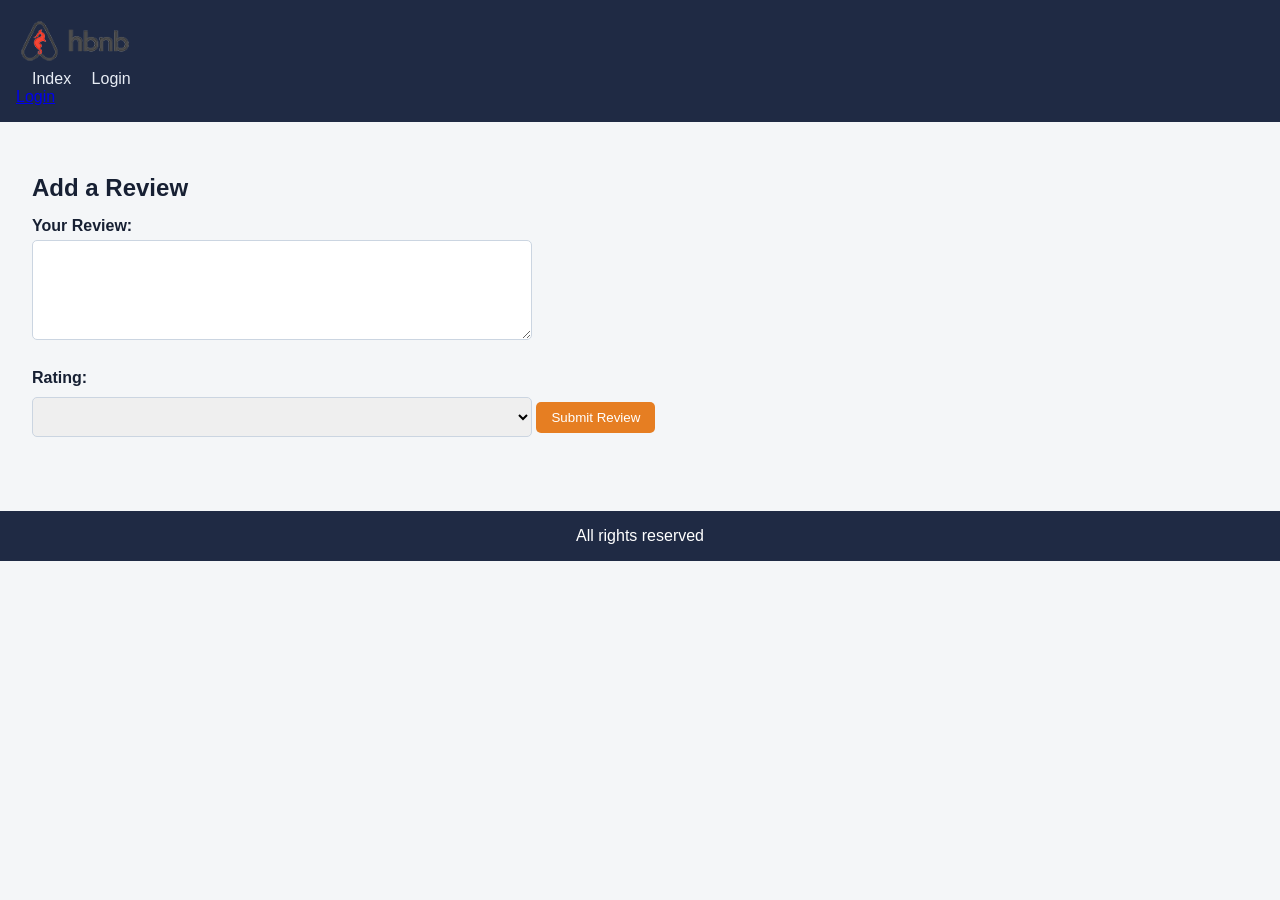
==== part4/base_files/add_review.html @ 1bee45a0 "Implement CORS support, add HTML templates for login, index, place details, and review submission, a" ====
<!DOCTYPE html>
<html lang="en">

<head>
    <meta charset="UTF-8">
    <meta name="viewport" content="width=device-width, initial-scale=1.0">
    <title>Add Review</title>
    <link rel="stylesheet" href="styles.css">
</head>

<body>
    <header>
        <div>
            <!-- Navigation -->
            <img src="images/logo.png" alt="logo" class="logo">
            <!-- Navigation -->
            <nav>
                <a href="index.html" id="index-link">Index</a>
                <a href="login.html" id="login-link">Login</a>
            </nav>
            <!-- Bouton login -->
            <a href="login.html" class="login-button">Login</a>
        </div>
    </header>

    <main>
        <!-- Add something to idfentify the place you're reviewing -->
        <form class="form" id="review-form">
            <h2>Add a Review</h2>
            <label for="review">Your Review:</label>
            <textarea id="review" name="review" required></textarea>
            <label for="rating">Rating:</label>
            <select id="rating" name="rating" required>
                <!-- Options for rating -->
            </select>
            <button type="submit">Submit Review</button>
        </form>
    </main>

    <footer class="site-footer">
        <div>
            <p>All rights reserved</p>
        </div>
    </footer>
    <script src="scripts.js"></script>
</body>

</html>
---- part4/base_files/styles.css ----
* {
    box-sizing: border-box;
    margin: 0;
    padding: 0;
}

/* =========================
   VARIABLES POUR LES COULEURS
   ========================= */
:root {
    /* Fond général */
    --main-bg-color: #f4f6f8;

    /* Header / navigation */
    --header-bg-color: #1f2a44;
    --header-text-color: #ffffff;
    --nav-link-color: #e8edf5;
    --nav-link-hover-color: #ffd166;

    /* Cartes (places et reviews) */
    --card-bg-color: #ffffff;
    --card-border-color: #d7dee8;
    --card-shadow-color: rgba(31, 42, 68, 0.1);

    /* Boutons et liens principaux */
    --primary-color: #e67e22;
    --primary-hover-color: #ca6a18;

    /* Texte */
    --text-color: #172033;
    --secondary-text-color: #52607a;

    /* Étoiles / ratings */
    --rating-color: #f4b400;
}

/* =========================
   BODY
   ========================= */
body {
    background-color: var(--main-bg-color);
    color: var(--text-color);
    font-family: "Montserrat", "Arial", "Poppins";
}

/* =========================
   HEADER & NAVIGATION
   ========================= */
header {
    background-color: var(--header-bg-color);
    color: var(--header-text-color);
    padding: 1rem;
    display: flex;
    align-items: center;
    justify-content: space-between;
}

header .logo {
    height: 50px;
}

nav a {
    color: var(--nav-link-color);
    text-decoration: none;
    margin-left: 1rem;
}

nav a:hover {
    color: var(--nav-link-hover-color);
}

/* =========================
   MAIN
   ========================= */
main {
    padding: 2rem;
}

/* =========================
   CARDS: PLACE & REVIEW
   ========================= */
.place-card,
.review-card {
    background-color: var(--card-bg-color);
    color: var(--text-color);
    margin: 20px;
    /* Fixed parameter */
    padding: 10px;
    /* Fixed parameter */
    border: 1px solid var(--card-border-color);
    /* Fixed parameter */
    border-radius: 10px;
    /* Fixed parameter */
    box-shadow: 0 2px 5px var(--card-shadow-color);
}

/* =========================
   PLACE DETAILS
   ========================= */
.place-details,
.place-info {
    background-color: var(--card-bg-color);
    padding: 20px;
    margin: 20px 0;
    border: 1px solid var(--card-border-color);
    border-radius: 10px;
    box-shadow: 0 2px 5px var(--card-shadow-color);
}

.place-details h1,
.place-info h2 {
    color: var(--text-color);
    margin-bottom: 15px;
}

.place-details p,
.place-info p {
    margin: 10px 0;
    color: var(--secondary-text-color);
    line-height: 1.6;
}

/* =========================
   PLACE REVIEWS
   ========================= */
.place-reviews {
    margin-top: 30px;
}

.place-reviews h2 {
    margin-bottom: 20px;
    color: var(--text-color);
}

/* =========================
   ADD REVIEW SECTION
   ========================= */
.add-review {
    background-color: var(--card-bg-color);
    padding: 20px;
    margin: 30px 0;
    border: 1px solid var(--card-border-color);
    border-radius: 10px;
    box-shadow: 0 2px 5px var(--card-shadow-color);
}

.add-review h2 {
    margin-bottom: 20px;
    color: var(--text-color);
}

/* =========================
   BOUTONS
   ========================= */
button,
.details-button,
.add-review-button {
    background-color: var(--primary-color);
    color: #ffffff;
    border: none;
    padding: 8px 15px;
    border-radius: 5px;
    cursor: pointer;
    text-decoration: none;
    display: inline-block;
}

button:hover,
.details-button:hover,
.add-review-button:hover {
    background-color: var(--primary-hover-color);
}

/* =========================
   FORMULAIRES
   ========================= */
form.form {
    margin-top: 20px;
}

form.form label {
    display: block;
    margin-top: 15px;
    font-weight: bold;
    color: var(--text-color);
}

form.form input,
form.form textarea,
form.form select {
    width: 100%;
    max-width: 500px;
    padding: 10px;
    margin-top: 5px;
    margin-bottom: 10px;
    border-radius: 5px;
    border: 1px solid #cbd5e1;
    font-family: inherit;
    font-size: 14px;
}

form.form textarea {
    resize: vertical;
    min-height: 100px;
}

form.form button {
    margin-top: 15px;
}

/* =========================
   FOOTER
   ========================= */
footer {
    text-align: center;
    padding: 1rem;
    background-color: var(--header-bg-color);
    color: var(--header-text-color);
    margin-top: 2rem;
}
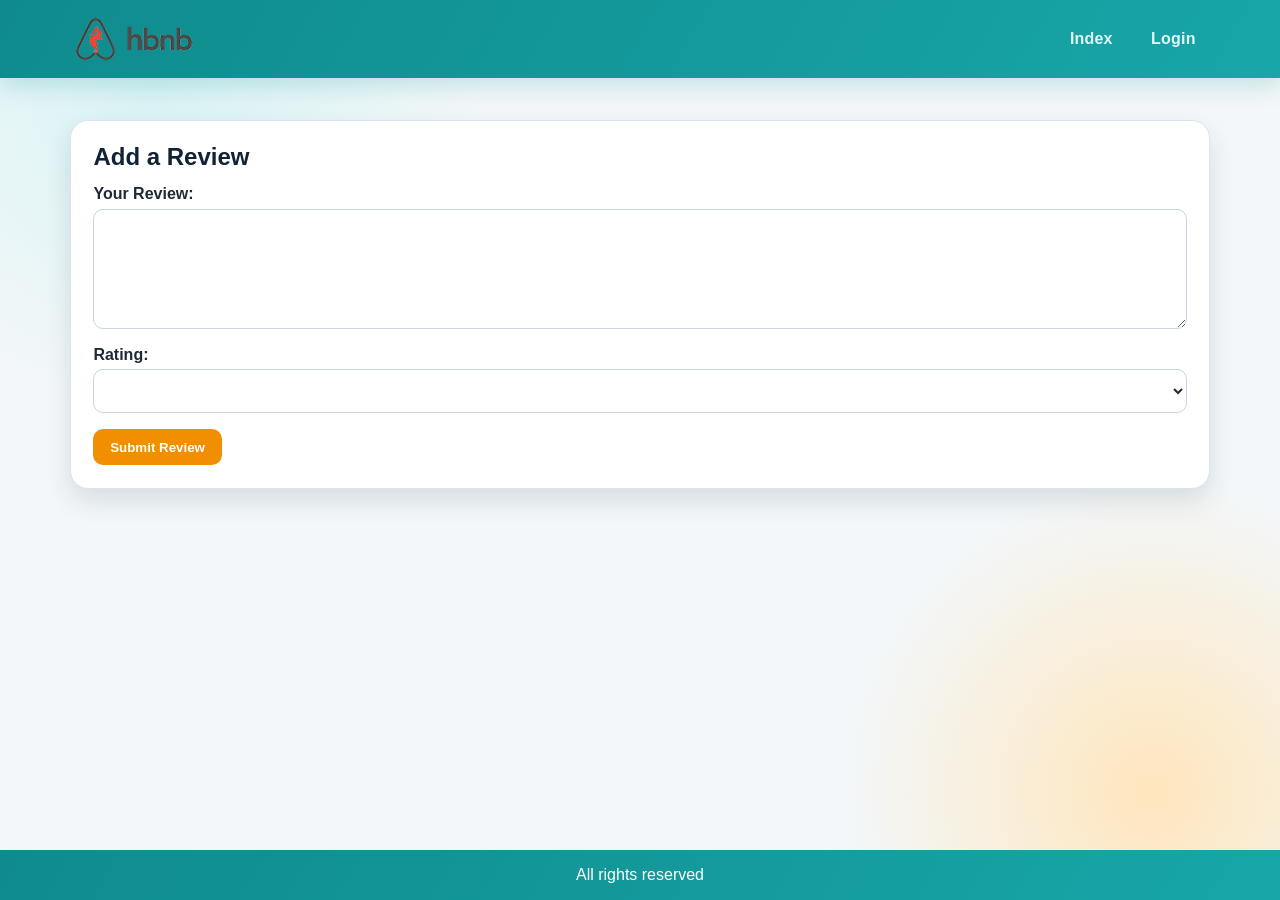
==== commit 78f2eda1: "Add price field to place resource, update navigation links, and enhance styling for better user expe" ====
--- a/part4/base_files/add_review.html
+++ b/part4/base_files/add_review.html
@@ -12,14 +12,12 @@
     <header>
         <div>
             <!-- Navigation -->
-            <img src="images/logo.png" alt="logo" class="logo">
+            <a href="index.html"><img  src="images/logo.png" alt="logo" class="logo"></a>
             <!-- Navigation -->
             <nav>
                 <a href="index.html" id="index-link">Index</a>
                 <a href="login.html" id="login-link">Login</a>
             </nav>
-            <!-- Bouton login -->
-            <a href="login.html" class="login-button">Login</a>
         </div>
     </header>
 
--- a/part4/base_files/styles.css
+++ b/part4/base_files/styles.css
@@ -4,184 +4,211 @@
     padding: 0;
 }
 
-/* =========================
-   VARIABLES POUR LES COULEURS
-   ========================= */
 :root {
-    /* Fond général */
-    --main-bg-color: #f4f6f8;
-
-    /* Header / navigation */
-    --header-bg-color: #1f2a44;
+    --main-bg-color: #f3f7f9;
+    --surface-color: #ffffff;
+    --surface-soft: #f8fbfc;
+
+    --header-bg-color: #0f8b8d;
     --header-text-color: #ffffff;
-    --nav-link-color: #e8edf5;
+    --nav-link-color: #dff7f7;
     --nav-link-hover-color: #ffd166;
 
-    /* Cartes (places et reviews) */
-    --card-bg-color: #ffffff;
-    --card-border-color: #d7dee8;
-    --card-shadow-color: rgba(31, 42, 68, 0.1);
-
-    /* Boutons et liens principaux */
-    --primary-color: #e67e22;
-    --primary-hover-color: #ca6a18;
-
-    /* Texte */
-    --text-color: #172033;
-    --secondary-text-color: #52607a;
-
-    /* Étoiles / ratings */
-    --rating-color: #f4b400;
-}
-
-/* =========================
-   BODY
-   ========================= */
+    --primary-color: #f18f01;
+    --primary-hover-color: #d67a00;
+
+    --text-color: #1f2a37;
+    --secondary-text-color: #5c6b7a;
+
+    --card-border-color: #d9e4eb;
+    --card-shadow-color: rgba(14, 41, 56, 0.12);
+    --focus-color: #0f8b8d;
+
+    --radius-md: 12px;
+    --radius-lg: 18px;
+}
+
 body {
-    background-color: var(--main-bg-color);
+    min-height: 100vh;
+    display: flex;
+    flex-direction: column;
     color: var(--text-color);
-    font-family: "Montserrat", "Arial", "Poppins";
-}
-
-/* =========================
-   HEADER & NAVIGATION
-   ========================= */
+    font-family: "Space Grotesk", "Segoe UI", "Trebuchet MS", sans-serif;
+    background:
+        radial-gradient(circle at 12% 8%, #d8f3f4 0, transparent 24%),
+        radial-gradient(circle at 90% 88%, #ffe6bd 0, transparent 22%),
+        var(--main-bg-color);
+}
+
 header {
-    background-color: var(--header-bg-color);
+    position: sticky;
+    top: 0;
+    z-index: 10;
+    background: linear-gradient(120deg, #0f8b8d, #18a6a8);
     color: var(--header-text-color);
-    padding: 1rem;
+    box-shadow: 0 8px 22px rgba(15, 139, 141, 0.2);
+}
+
+header>div {
+    width: min(1140px, 94vw);
+    margin: 0 auto;
+    min-height: 78px;
     display: flex;
     align-items: center;
     justify-content: space-between;
+    gap: 1rem;
 }
 
 header .logo {
-    height: 50px;
+    height: 54px;
+    width: auto;
+    display: block;
+}
+
+nav {
+    display: flex;
+    align-items: center;
+    gap: 0.6rem;
 }
 
 nav a {
     color: var(--nav-link-color);
     text-decoration: none;
-    margin-left: 1rem;
+    padding: 0.5rem 0.9rem;
+    border-radius: 999px;
+    font-weight: 600;
+    letter-spacing: 0.2px;
+    transition: background-color 0.2s ease, color 0.2s ease, transform 0.2s ease;
 }
 
 nav a:hover {
-    color: var(--nav-link-hover-color);
-}
-
-/* =========================
-   MAIN
-   ========================= */
+    color: #1a2633;
+    background-color: var(--nav-link-hover-color);
+    transform: translateY(-1px);
+}
+
 main {
-    padding: 2rem;
-}
-
-/* =========================
-   CARDS: PLACE & REVIEW
-   ========================= */
+    flex: 1;
+    width: min(1140px, 94vw);
+    margin: 1.6rem auto 2.2rem;
+}
+
+#filter {
+    display: flex;
+    align-items: center;
+    flex-wrap: wrap;
+    gap: 0.8rem;
+    margin-bottom: 1.1rem;
+    padding: 1rem 1.1rem;
+    border-radius: var(--radius-md);
+    border: 1px solid var(--card-border-color);
+    background: var(--surface-soft);
+}
+
+#filter label {
+    font-weight: 700;
+}
+
+#price-filter {
+    min-width: 180px;
+    background: #ffffff;
+}
+
+#places-list {
+    display: grid;
+    grid-template-columns: repeat(auto-fit, minmax(260px, 1fr));
+    gap: 1rem;
+}
+
+.place-card,
+.review-card,
+.place-details,
+.add-review,
+form.form {
+    background-color: var(--surface-color);
+    border: 1px solid var(--card-border-color);
+    border-radius: var(--radius-lg);
+    box-shadow: 0 12px 26px var(--card-shadow-color);
+}
+
 .place-card,
 .review-card {
-    background-color: var(--card-bg-color);
-    color: var(--text-color);
-    margin: 20px;
-    /* Fixed parameter */
-    padding: 10px;
-    /* Fixed parameter */
-    border: 1px solid var(--card-border-color);
-    /* Fixed parameter */
-    border-radius: 10px;
-    /* Fixed parameter */
-    box-shadow: 0 2px 5px var(--card-shadow-color);
-}
-
-/* =========================
-   PLACE DETAILS
-   ========================= */
+    padding: 1rem;
+    transition: transform 0.2s ease, box-shadow 0.2s ease;
+}
+
+.place-card:hover,
+.review-card:hover {
+    transform: translateY(-3px);
+    box-shadow: 0 16px 30px rgba(14, 41, 56, 0.16);
+}
+
 .place-details,
-.place-info {
-    background-color: var(--card-bg-color);
-    padding: 20px;
-    margin: 20px 0;
-    border: 1px solid var(--card-border-color);
-    border-radius: 10px;
-    box-shadow: 0 2px 5px var(--card-shadow-color);
+.add-review {
+    padding: 1.25rem;
+    margin-bottom: 1rem;
 }
 
 .place-details h1,
-.place-info h2 {
-    color: var(--text-color);
-    margin-bottom: 15px;
-}
-
-.place-details p,
-.place-info p {
-    margin: 10px 0;
+.place-reviews h2,
+.add-review h2,
+form.form h2 {
+    margin-bottom: 0.9rem;
+    color: #122235;
+}
+
+.place-details p {
+    margin: 0.45rem 0;
     color: var(--secondary-text-color);
-    line-height: 1.6;
-}
-
-/* =========================
-   PLACE REVIEWS
-   ========================= */
+    line-height: 1.65;
+}
+
+.place-details ul {
+    margin: 0.45rem 0 0.4rem;
+    padding-left: 1.4rem;
+    list-style-position: outside;
+}
+
+.place-details li {
+    margin: 0.2rem 0;
+    color: #122235;
+}
+
 .place-reviews {
-    margin-top: 30px;
-}
-
-.place-reviews h2 {
-    margin-bottom: 20px;
-    color: var(--text-color);
-}
-
-/* =========================
-   ADD REVIEW SECTION
-   ========================= */
-.add-review {
-    background-color: var(--card-bg-color);
-    padding: 20px;
-    margin: 30px 0;
-    border: 1px solid var(--card-border-color);
-    border-radius: 10px;
-    box-shadow: 0 2px 5px var(--card-shadow-color);
-}
-
-.add-review h2 {
-    margin-bottom: 20px;
-    color: var(--text-color);
-}
-
-/* =========================
-   BOUTONS
-   ========================= */
+    margin-top: 1.2rem;
+    margin-bottom: 1.2rem;
+}
+
 button,
-.details-button,
-.add-review-button {
+.details-button {
     background-color: var(--primary-color);
     color: #ffffff;
     border: none;
-    padding: 8px 15px;
-    border-radius: 5px;
+    border-radius: 10px;
+    padding: 0.65rem 1.05rem;
+    font-weight: 700;
     cursor: pointer;
     text-decoration: none;
     display: inline-block;
+    transition: transform 0.2s ease, background-color 0.2s ease;
 }
 
 button:hover,
-.details-button:hover,
-.add-review-button:hover {
+.details-button:hover {
     background-color: var(--primary-hover-color);
-}
-
-/* =========================
-   FORMULAIRES
-   ========================= */
+    transform: translateY(-1px);
+}
+
 form.form {
-    margin-top: 20px;
+    margin-top: 1rem;
+    padding: 1.4rem;
 }
 
 form.form label {
     display: block;
-    margin-top: 15px;
-    font-weight: bold;
+    margin-top: 0.8rem;
+    margin-bottom: 0.35rem;
+    font-weight: 700;
     color: var(--text-color);
 }
 
@@ -189,32 +216,87 @@
 form.form textarea,
 form.form select {
     width: 100%;
-    max-width: 500px;
-    padding: 10px;
-    margin-top: 5px;
-    margin-bottom: 10px;
-    border-radius: 5px;
-    border: 1px solid #cbd5e1;
+    padding: 0.72rem 0.8rem;
+    border-radius: 10px;
+    border: 1px solid #c9d5df;
+    background-color: #ffffff;
+    color: var(--text-color);
     font-family: inherit;
-    font-size: 14px;
+    font-size: 0.95rem;
+    outline: none;
+    transition: border-color 0.18s ease, box-shadow 0.18s ease;
+}
+
+form.form input:focus,
+form.form textarea:focus,
+form.form select:focus {
+    border-color: var(--focus-color);
+    box-shadow: 0 0 0 3px rgba(15, 139, 141, 0.15);
 }
 
 form.form textarea {
     resize: vertical;
-    min-height: 100px;
+    min-height: 120px;
 }
 
 form.form button {
-    margin-top: 15px;
-}
-
-/* =========================
-   FOOTER
-   ========================= */
+    margin-top: 1rem;
+}
+
+#error-message {
+    margin-top: 0.5rem;
+    color: #b42318;
+    min-height: 1rem;
+}
+
+#login-form {
+    width: min(560px, 96vw);
+    min-height: 460px;
+    margin: 2rem auto;
+    padding: 2.3rem;
+    display: flex;
+    flex-direction: column;
+    justify-content: center;
+    animation: rise 0.45s ease both;
+}
+
 footer {
+    margin-top: auto;
     text-align: center;
     padding: 1rem;
-    background-color: var(--header-bg-color);
+    background: linear-gradient(120deg, #0f8b8d, #18a6a8);
     color: var(--header-text-color);
-    margin-top: 2rem;
+}
+
+@keyframes rise {
+    from {
+        opacity: 0;
+        transform: translateY(12px);
+    }
+
+    to {
+        opacity: 1;
+        transform: translateY(0);
+    }
+}
+
+@media (max-width: 760px) {
+    header>div {
+        min-height: 72px;
+    }
+
+    nav a {
+        padding: 0.42rem 0.7rem;
+        font-size: 0.92rem;
+    }
+
+    main {
+        width: min(1140px, 96vw);
+        margin-top: 1rem;
+    }
+
+    #login-form {
+        min-height: 430px;
+        padding: 1.5rem;
+    }
 }
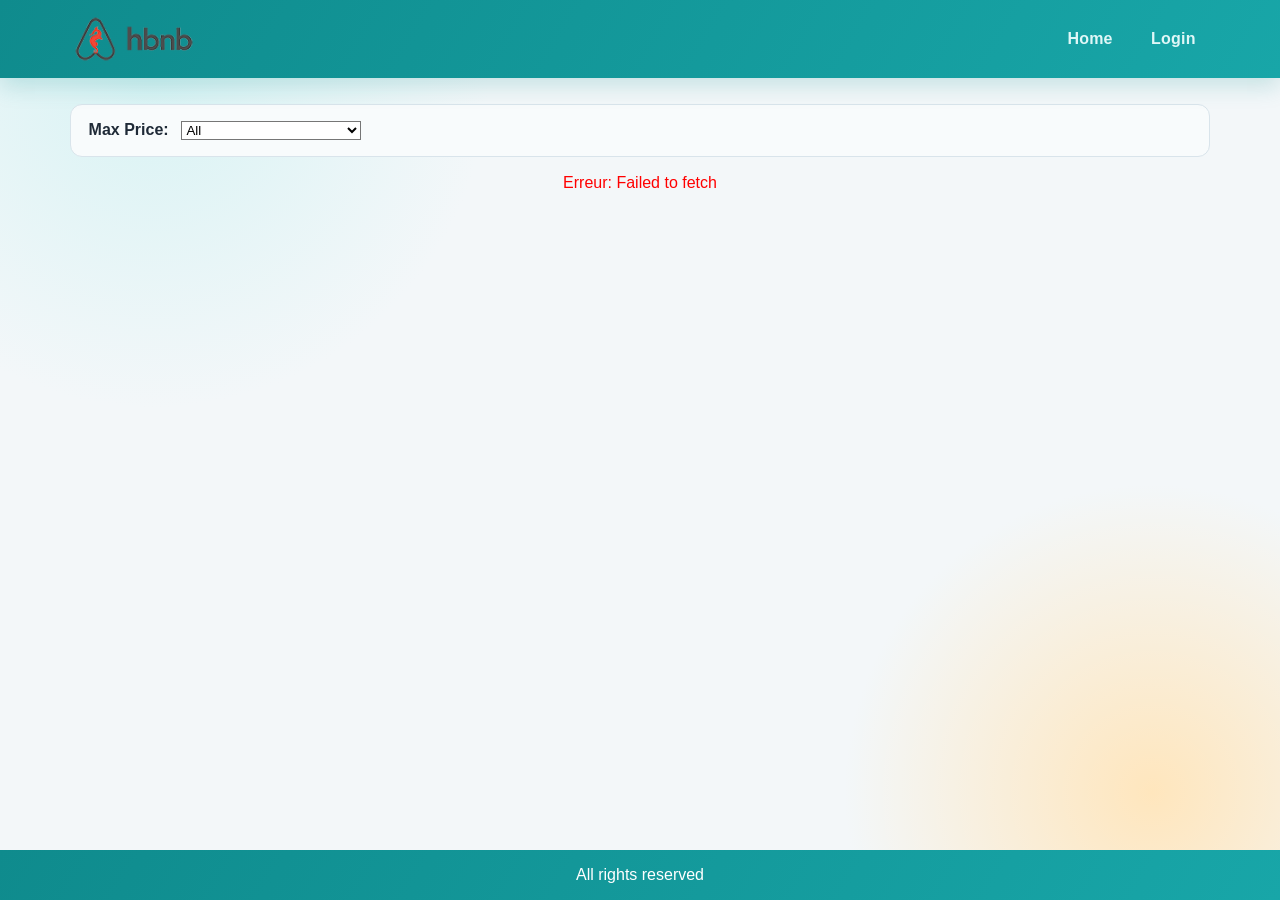
==== commit 61afaa39: "feat: Implement complete HBNB application with login, places, reviews, and ratings - Add authenticat" ====
--- a/part4/base_files/add_review.html
+++ b/part4/base_files/add_review.html
@@ -25,6 +25,7 @@
         <!-- Add something to idfentify the place you're reviewing -->
         <form class="form" id="review-form">
             <h2>Add a Review</h2>
+            <p id="review-place-info"></p>
             <label for="review">Your Review:</label>
             <textarea id="review" name="review" required></textarea>
             <label for="rating">Rating:</label>
@@ -32,6 +33,7 @@
                 <!-- Options for rating -->
             </select>
             <button type="submit">Submit Review</button>
+            <p id="review-message"></p>
         </form>
     </main>
 
